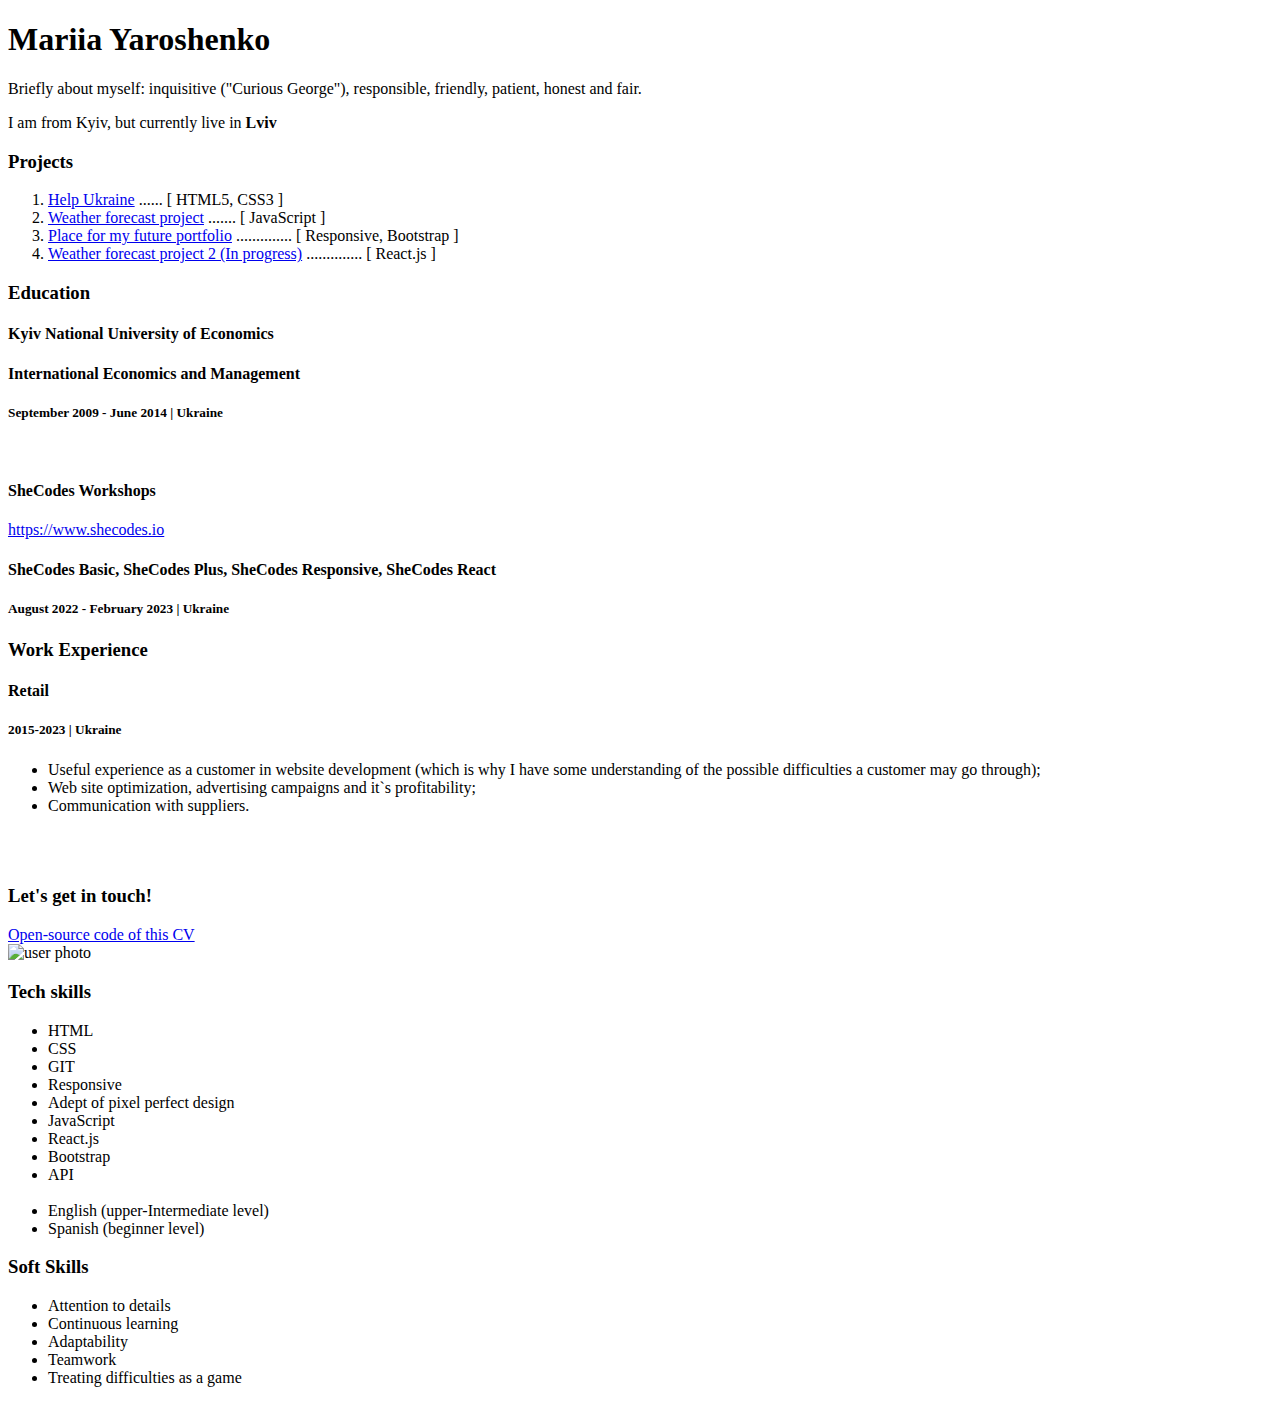
==== Styles/Index.html @ cf5363be "Add GIT link of this CV" ====
<!DOCTYPE html>
<html lang="en">
<head>
    <meta charset="UTF-8">
    <meta http-equiv="X-UA-Compatible" content="IE=edge">
    <meta name="viewport" content="width=device-width, initial-scale=1.0">
    <link rel="preconnect" href="https://fonts.googleapis.com">
    <link rel="preconnect" href="https://fonts.gstatic.com" crossorigin>

    <link
      href="https://cdn.jsdelivr.net/npm/bootstrap@5.0.0-beta2/dist/css/bootstrap.min.css"
      rel="stylesheet"
      integrity="sha384-BmbxuPwQa2lc/FVzBcNJ7UAyJxM6wuqIj61tLrc4wSX0szH/Ev+nYRRuWlolflfl"
      crossorigin="anonymous"
    />
 
    <script
      src="https://kit.fontawesome.com/7899bfea43.js"
      crossorigin="anonymous"
    ></script>

    
    <link href="https://fonts.googleapis.com/css2?family=Montserrat:wght@400;700&display=swap" rel="stylesheet">
    <link rel="stylesheet" href="Styles/Styles.css">
    <title>CV</title>
</head>
<body>

   <!--Main-->
   <div class="Main">
       <!--Main content-->
       <div class="Main_content"> 
           <!--About user-->
           <div class="about"> 
            <h1 class="about_name">  Mariia Yaroshenko</h1>
            <div class="about_discription">
            <p> Briefly about myself: inquisitive ("Curious George"), responsible, friendly, patient, honest and fair.
            </p>
            <p> I am from Kyiv, but currently live in <strong> Lviv</strong></p>
            </div>
            </div>
            <!--Projects-->
            <div class="Projects">
                <h3 class="tittle">
                    Projects
                </h3>
                 <ol class="project_list">
                    <li class="projects_item">
                        <span class="project"> <a href="https://amazing-gelato-765b6e.netlify.app/" class="project_link"> Help Ukraine</a>
                         ...... 
                        <span class="project_bracket">[</span> HTML5, CSS3 </span class="project_bracket">] </span>
                    </li>
                    <li class="projects_item">
                        <span class="project"> <a href="https://maya92-weather-forecast-project.netlify.app/" class="project_link"> Weather forecast project</a>
                        .......
                        <span class="project_bracket">[</span> JavaScript </span class="project_bracket">] </span>
                    </li>
                    <li class="projects_item">
                        <span class="project"> <a href="https://dreamy-otter-d2b824.netlify.app/index.html" class="project_link" >Place for my future portfolio</a>
                        ..............
                        <span class="project_bracket">[</span> Responsive, Bootstrap </span class="project_bracket">] </span>

                    </li>
                    <li class="projects_item">
                        <span class="project"> <a href="https://kidslike.goit.global/" class="project_link" > Weather forecast project 2 (In progress)</a>
                        ..............
                        <span class="project_bracket">[</span> React.js </span class="project_bracket">] </span>

                    </li>             
                </ol>
            </div>
    

            <!--Education-->
            <div class="Education">
                <h3 class="tittle">Education</h3>
                <h4 class="university">Kyiv National University of Economics</h4>
                <h4 class="faculty">International Economics and Management</h4>
                <h5 class="period">September 2009 - June 2014   <span class="line"> | </span>   Ukraine</h5>
                <br/>
                <h4 class="university"> SheCodes Workshops</h4>
                <a class="contact_link" href="https://www.shecodes.io/workshops" target="_blank"> https://www.shecodes.io</a>
                <h4 class="faculty">SheCodes Basic, SheCodes Plus, SheCodes Responsive, SheCodes React </h4>
                <h5 class="period">August 2022 - February 2023   <span class="line">| </span>   Ukraine</h5>
            </div>


           <!--Work-->
            <div class="Work">
                <h3 class="tittle">Work Experience</h3>
                <!--Company 1-->
                <div>
                <h4> <span class="organization"> Retail </span></h4>
                <h5 class="period">2015-2023 <span class="line"> | </span> Ukraine </h5>

               <ul class="work_list">
        
                   <li class="work_list_item"> Useful experience as a customer in website development (which is why I have some understanding of the possible difficulties a customer may go through);</li>
                   <li class="work_list_item"> Web site optimization, advertising campaigns and it`s profitability;</li>   
                   <li class="work_list_item"> Communication with suppliers.</li>
               </ul>
                </div>
            </div>
            <br/>
            <br/>
            <h3>Let's get in touch! </h3>

            <div class="social_media_icons">
            <a href="https://www.instagram.com/ma_ya92/" target="_blank">
              <i class="fa-brands fa-instagram"></i
            ></a>

            <a href="https://github.com/ma-ya92/ma_ya_s_portfolio_2022" target="_blank">
              <i class="fa-brands fa-github"></i></a>
            <a
              href="https://ua.linkedin.com/in/mariia-yaroshenko-0a674777"
              target="_blank">
              <i class="fa-brands fa-linkedin"></i ></a>

            <a
              href="mailto:mashayaroshenko92@gmail.com"
              target="_blank">
            <i class="fa-solid fa-envelope"></i></a>
            

              </div>
      <a href="https://github.com/ma-ya92/mariia-yaroshenko-cv2023" target="_blank"
        >Open-source code of this CV
        </a>
       </div> 

       <!--Side bar-->
      <aside class="Sidebar" >
          <img src="IMG/IMG_5915.jpeg" alt="user photo" class="Photo">
          
          <!--Tech skills-->
          <div class="tech_skills">
            <h3 class="sidebar_tittle">Tech skills</h3>
              <ul class="tech_skills_list">
                <li class="tech_skill_item"> <span class="tech_skills_text"> HTML </span> </li> 
                <li class="tech_skill_item"> <span class="tech_skills_text"> CSS </span> </li>
                <li class="tech_skill_item"> <span class="tech_skills_text"> GIT </span> </li> 
                <li class="tech_skill_item"> <span class="tech_skills_text"> Responsive </span> </li> 
                <li class="tech_skill_item"> <span class="tech_skills_text"> Adept of pixel perfect design </span> </li> 
                <li class="tech_skill_item"> <span class="tech_skills_text"> JavaScript </span> </li>
                <li class="tech_skill_item"> <span class="tech_skills_text"> React.js </span> </li>   
                <li class="tech_skill_item"> <span class="tech_skills_text"> Bootstrap </span> </li>
                <li class="tech_skill_item"> <span class="tech_skills_text"> API </span> </li>  
                <br/>     
                <li class="tech_skill_item"> <span class="tech_skills_text"> English (upper-Intermediate level)</span> </li>    
                <li class="tech_skill_item"> <span class="tech_skills_text"> Spanish (beginner level)</span> </li>    

              </ul>
         </div>  
         <!--Soft Skills-->
         <Div class="soft_skills">
             <H3 class="sidebar_tittle">Soft Skills</H3>
             <ul class="soft_skills_list">
                <li class="soft_skill_item"> <span class="soft_skills_text"> Attention to details </span> </li> 
                <li class="soft_skill_item"> <span class="soft_skills_text"> Continuous learning </span> </li>
                <li class="soft_skill_item"> <span class="soft_skills_text"> Adaptability </span> </li> 
                <li class="soft_skill_item"> <span class="soft_skills_text"> Teamwork </span> </li>         
                 <li class="soft_skill_item"> <span class="soft_skills_text"> Treating difficulties as a game
 </span> </li>                     
              </ul>

         </Div>
      </aside>
    </div>
</body>
</html>
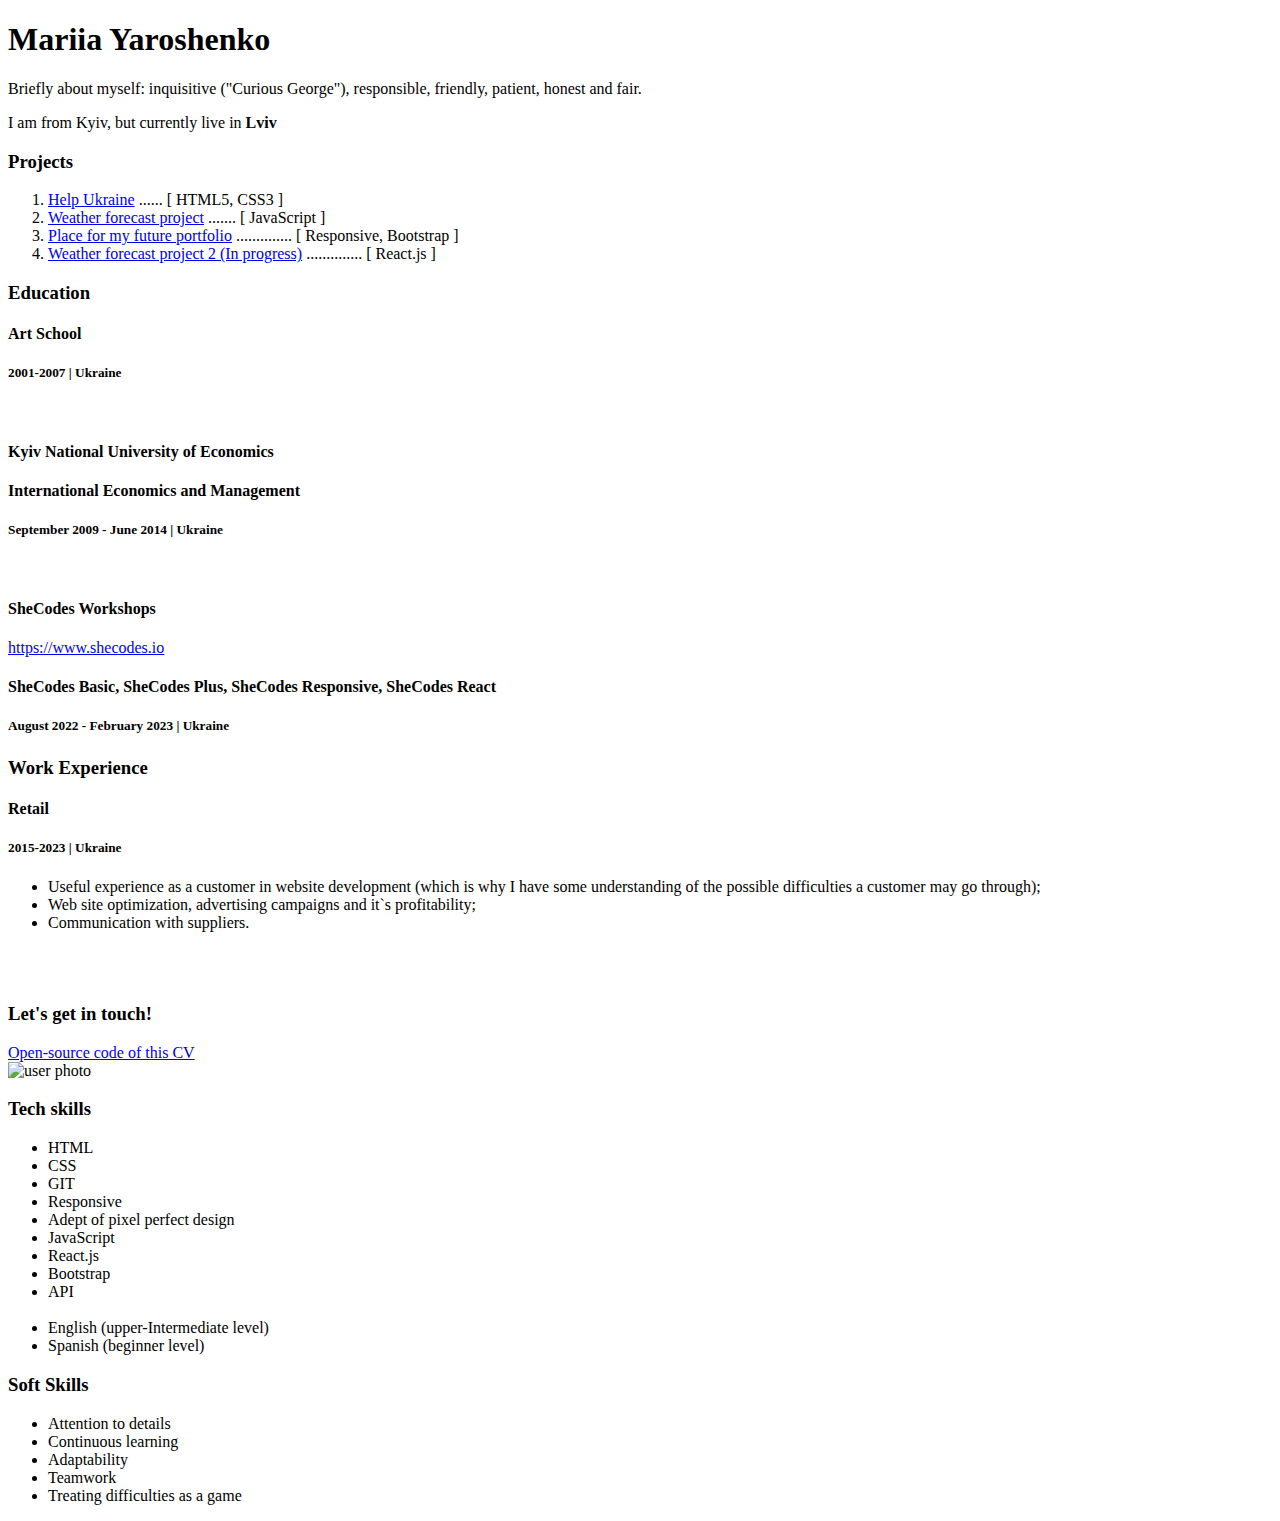
==== commit 36327548: "Update information in "Education block"" ====
--- a/Styles/Index.html
+++ b/Styles/Index.html
@@ -74,6 +74,9 @@
             <!--Education-->
             <div class="Education">
                 <h3 class="tittle">Education</h3>
+                <h4 class="university">Art School</h4>
+                <h5 class="period">2001-2007<span class="line"> | </span>   Ukraine</h5>
+                <br/>
                 <h4 class="university">Kyiv National University of Economics</h4>
                 <h4 class="faculty">International Economics and Management</h4>
                 <h5 class="period">September 2009 - June 2014   <span class="line"> | </span>   Ukraine</h5>
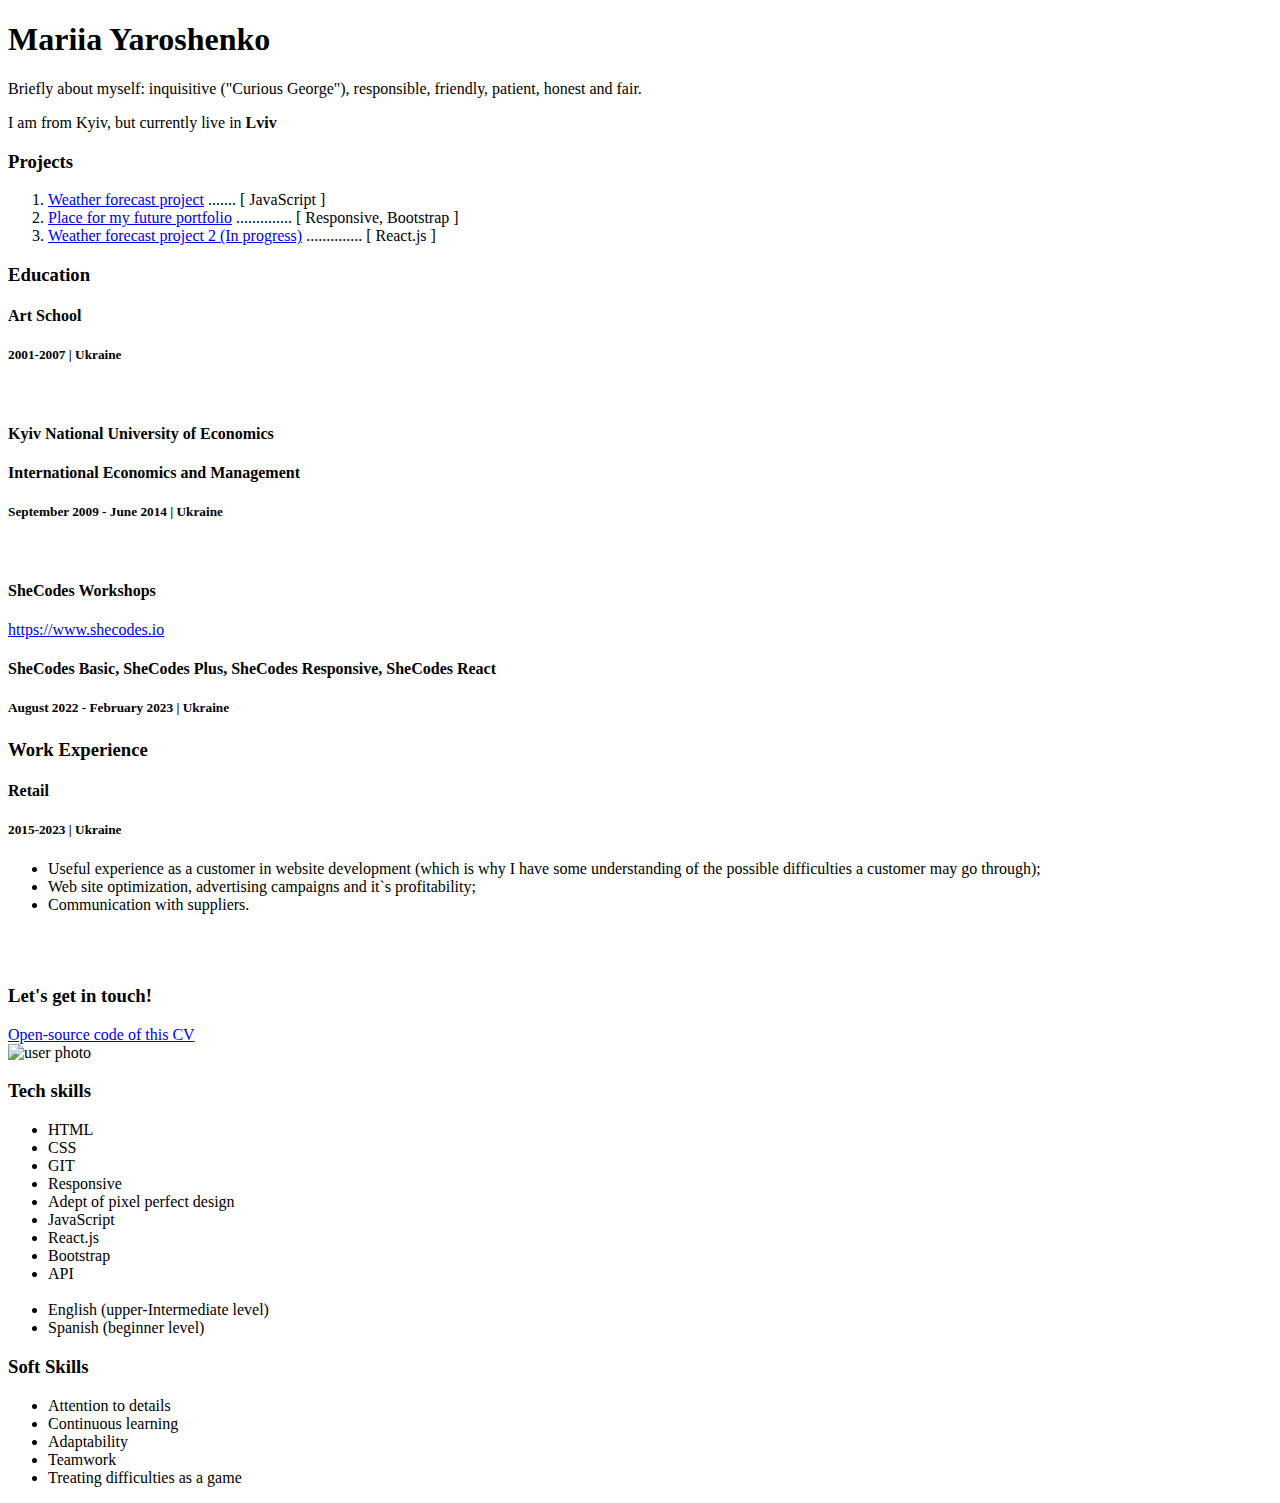
==== commit 66f5339f: "Deleted one project" ====
--- a/Styles/Index.html
+++ b/Styles/Index.html
@@ -45,11 +45,6 @@
                     Projects
                 </h3>
                  <ol class="project_list">
-                    <li class="projects_item">
-                        <span class="project"> <a href="https://amazing-gelato-765b6e.netlify.app/" class="project_link"> Help Ukraine</a>
-                         ...... 
-                        <span class="project_bracket">[</span> HTML5, CSS3 </span class="project_bracket">] </span>
-                    </li>
                     <li class="projects_item">
                         <span class="project"> <a href="https://maya92-weather-forecast-project.netlify.app/" class="project_link"> Weather forecast project</a>
                         .......
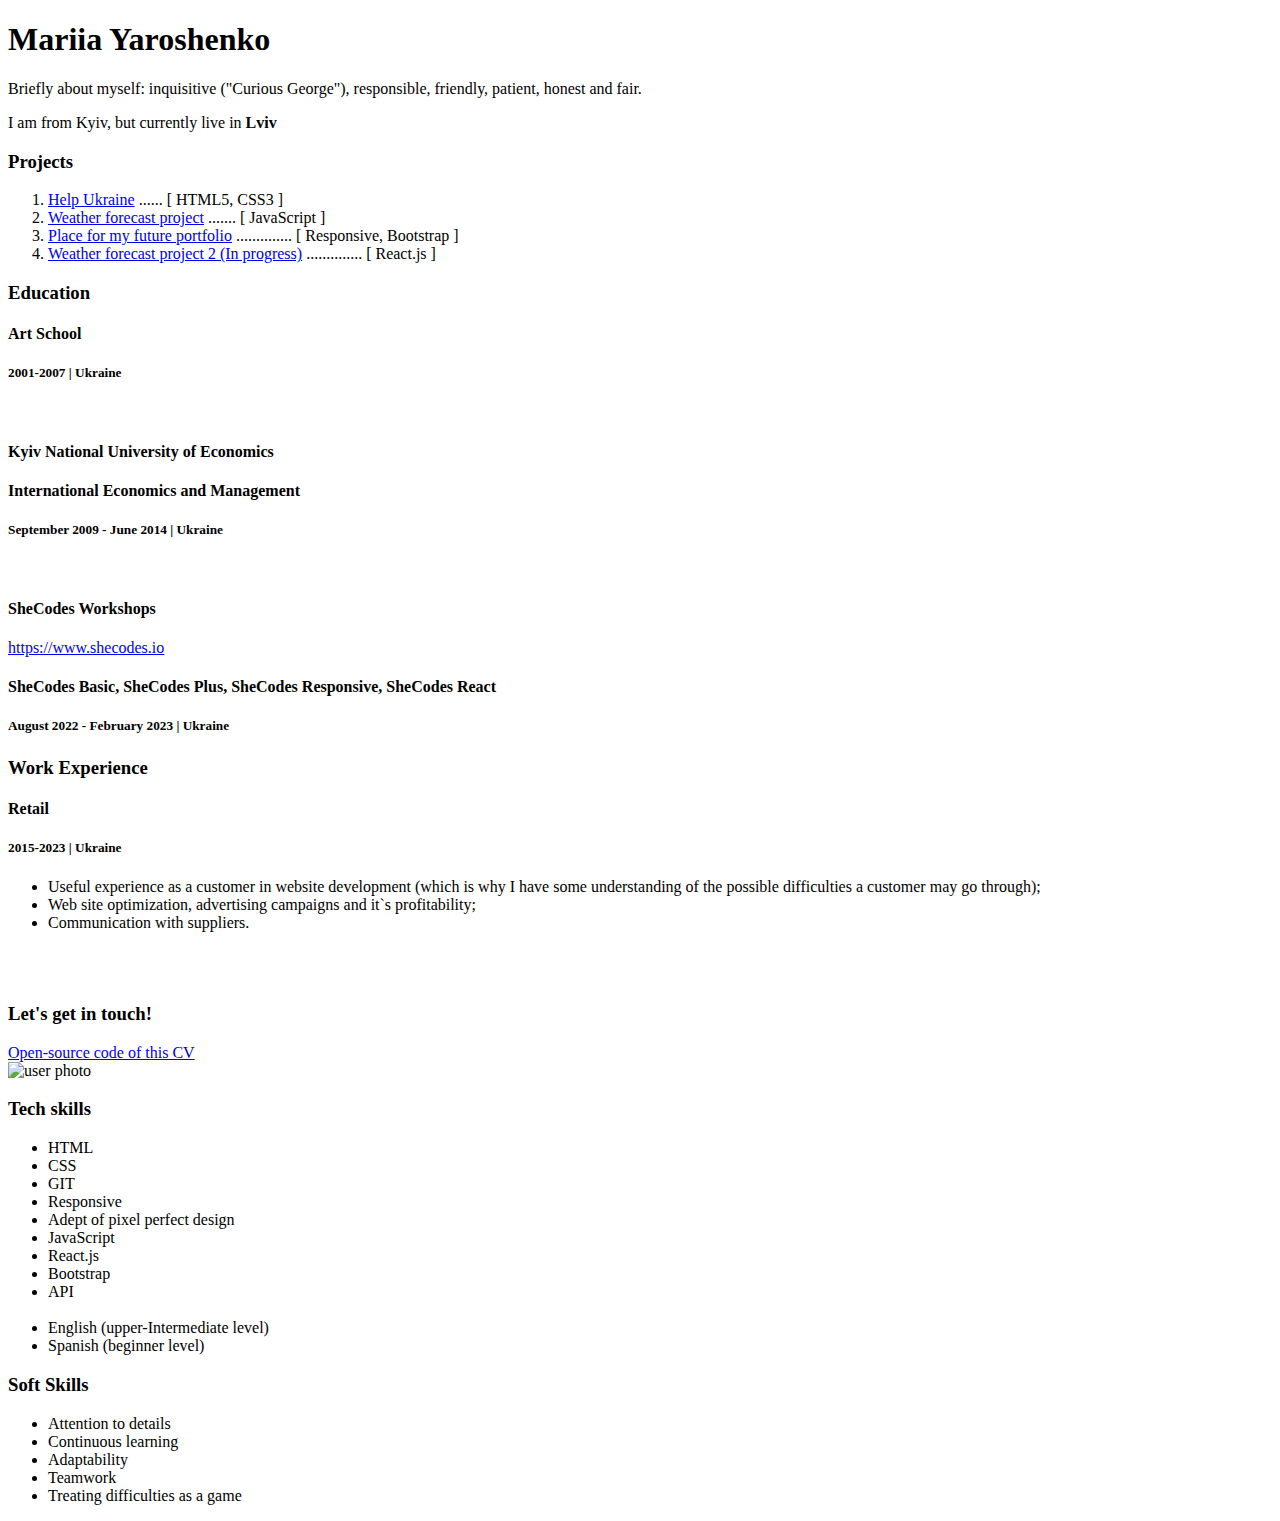
==== commit a118e78f: "Revert "Deleted one project"" ====
--- a/Styles/Index.html
+++ b/Styles/Index.html
@@ -45,6 +45,11 @@
                     Projects
                 </h3>
                  <ol class="project_list">
+                    <li class="projects_item">
+                        <span class="project"> <a href="https://amazing-gelato-765b6e.netlify.app/" class="project_link"> Help Ukraine</a>
+                         ...... 
+                        <span class="project_bracket">[</span> HTML5, CSS3 </span class="project_bracket">] </span>
+                    </li>
                     <li class="projects_item">
                         <span class="project"> <a href="https://maya92-weather-forecast-project.netlify.app/" class="project_link"> Weather forecast project</a>
                         .......
